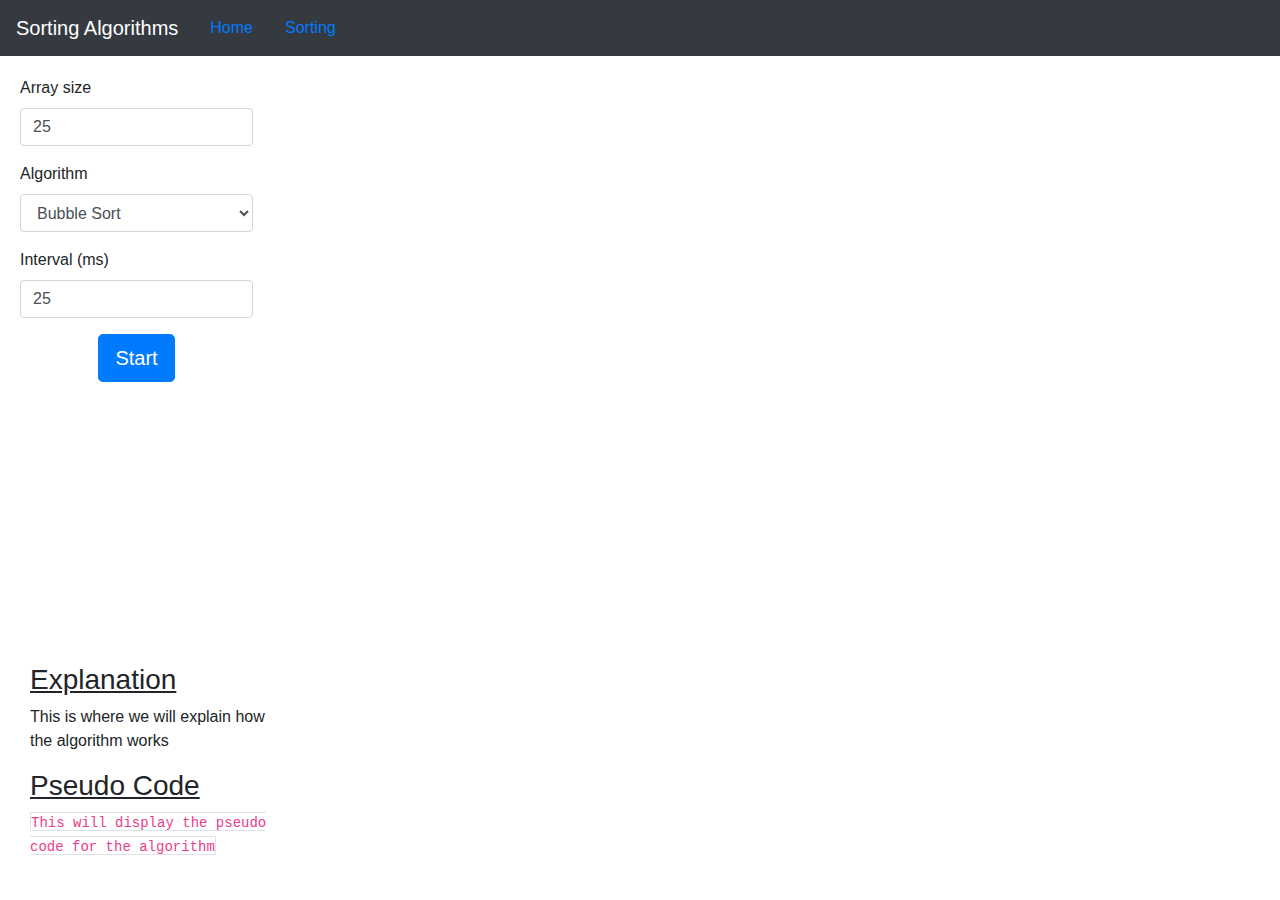
==== sorting.html @ 85674596 "Added new homepage." ====
<!DOCTYPE html>
    <head>
        <title> Sorting Algorithms </title>
        <script src="js/lib/jquery-3.4.1.min.js"></script>
        <script src="js/lib/bootstrap.min.js"> </script>
        <script src='js/sort.js'></script>
        <link href="css/lib/bootstrap.min.css" rel="stylesheet">
        <link href="css/style.css" rel="stylesheet">
        <style>
        </style>
    </head>
    <body>
         <div class='nav-justified'>
            <nav class="navbar  navbar-expand-lg navbar-dark bg-dark">
                <span class="navbar-brand mb-0 h1">Sorting Algorithms</span>
                <a class="nav-link" href="index.html">Home</a>
                <a class="nav-link" href="sorting.html">Sorting <span class="sr-only">(current)</span></a>
                </nav>  
            </nav>
        </div>
        <div class='container-fluid' id='sortPage'>
            <div class='row'>
                <!-- Left side panel-->
                <div class='col-xs-3' id='sidebar' style="padding: 20px;">
                    <div class='form-group'>
                        <label for='#arrSize'>Array size</label>
                        <input id='arrSize' class='form-control' type='number' value="25"/>
                    </div>
                    <div class="form-group">
                        <label for='#algoSelect'>Algorithm</label>
                        <select class='form-control'id='algoSelect'>    
                            <option value='bubble'>Bubble Sort</option>
                            <option value='selection'>Selection Sort</option>
                            <option value='insertion'>Insertion Sort</option>
                            <option value='merge'>Merge Sort</option>
                            <!-- <option value='quick'>Quick Sort</option> -->
                            <!-- <option value='heap'>Heap Sort</option> -->
                        </select>
                    </div>
                    <div class='form-group'>
                            <label for='#interval'>Interval (ms)</label>
                            <input id='interval' class='form-control' type='number' value="25"/>
                          </div>
                    <div class='text-center'>
                        <button class='btn btn-lg btn-primary' id='start'>Start</button>
                    </div>
                </div>
                <!-- Canvas-->
                <div class='col-xs-9' id='canvas-div'>
                        <canvas width="800px" height="600px" id="main-canvas">
                </div>
                <!-- Right sidebar -->
                <div class='col-sm-3' id='explanation'  style="width:800px">
                    <div class='container-fluid'>
                        <h3 style="text-decoration: underline;">Explanation</h3>
                        <p id='explanationPara'> This is where we will explain how the algorithm works</p>
                    </div>
                    <div class='container' id='code'>
                            <h3 style="text-decoration: underline;">Pseudo Code</h3>
                        <span class='border'>
                            <code id='codeSnippet'>This will display the pseudo code for the algorithm</code> 
                        </span>
                    </div>
            </div>
        </div>

        <script> 
        $(function(){
            var mainArr = null;
            $('#start').click(function(){
                if(mainArr !== null ) mainArr.stop();
                var arrSize = parseInt($('#arrSize').val());
                var interval = parseInt($('#interval').val());
                var alg =  $('#algoSelect').val();
                var sortFunction = sort.getAlgo(alg);
                var arr = [];
                for(var i = 0; i < arrSize; i++){
                    arr.push(Math.random()); 
                }
                var canvas = document.getElementById('main-canvas')
                var explain = sort.getExplaination(alg);
                $('#explanationPara').text(explain);
                var code = sort.getCode(alg);
                $('#codeSnippet').text(code);
                mainArr = new sort.animateArr(arr, canvas, interval);
                sortFunction(mainArr);
            });
        });
        </script>
    </body>
</html>
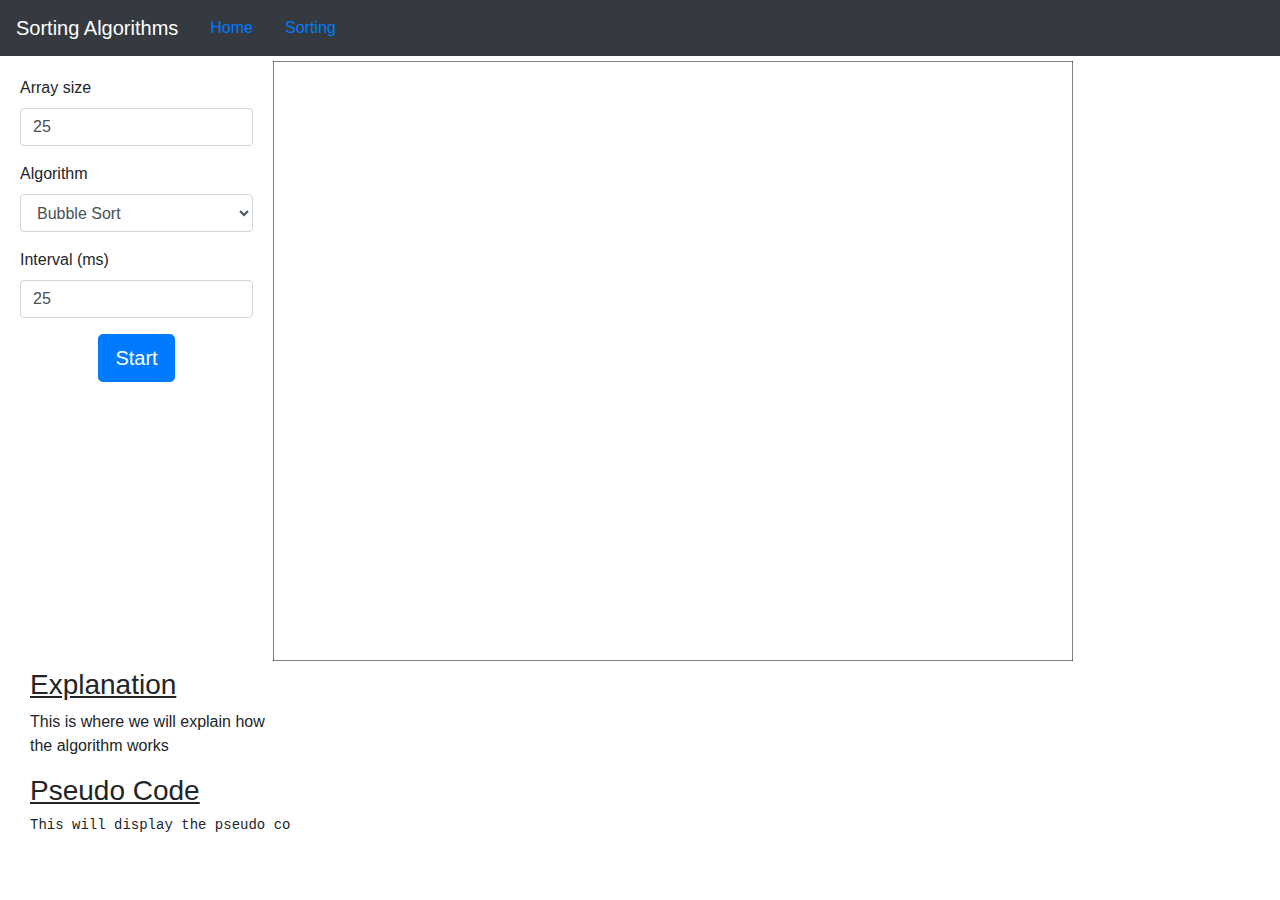
==== commit c51a094f: "Added pseudo code for selection, insertion, and merge sort." ====
--- a/sorting.html
+++ b/sorting.html
@@ -47,7 +47,7 @@
                 </div>
                 <!-- Canvas-->
                 <div class='col-xs-9' id='canvas-div'>
-                        <canvas width="800px" height="600px" id="main-canvas">
+                        <canvas width="800px" height="600px" id="main-canvas" style="padding-top: 5px;">
                 </div>
                 <!-- Right sidebar -->
                 <div class='col-sm-3' id='explanation'  style="width:800px">
@@ -57,15 +57,15 @@
                     </div>
                     <div class='container' id='code'>
                             <h3 style="text-decoration: underline;">Pseudo Code</h3>
-                        <span class='border'>
-                            <code id='codeSnippet'>This will display the pseudo code for the algorithm</code> 
-                        </span>
+                            <pre id='codeSnippet'>This will display the pseudo code for the algorithm</pre> 
                     </div>
             </div>
         </div>
 
         <script> 
         $(function(){
+            var canvas = document.getElementById('main-canvas')
+            sort.drawBorder(canvas);
             var mainArr = null;
             $('#start').click(function(){
                 if(mainArr !== null ) mainArr.stop();
@@ -77,7 +77,7 @@
                 for(var i = 0; i < arrSize; i++){
                     arr.push(Math.random()); 
                 }
-                var canvas = document.getElementById('main-canvas')
+           
                 var explain = sort.getExplaination(alg);
                 $('#explanationPara').text(explain);
                 var code = sort.getCode(alg);
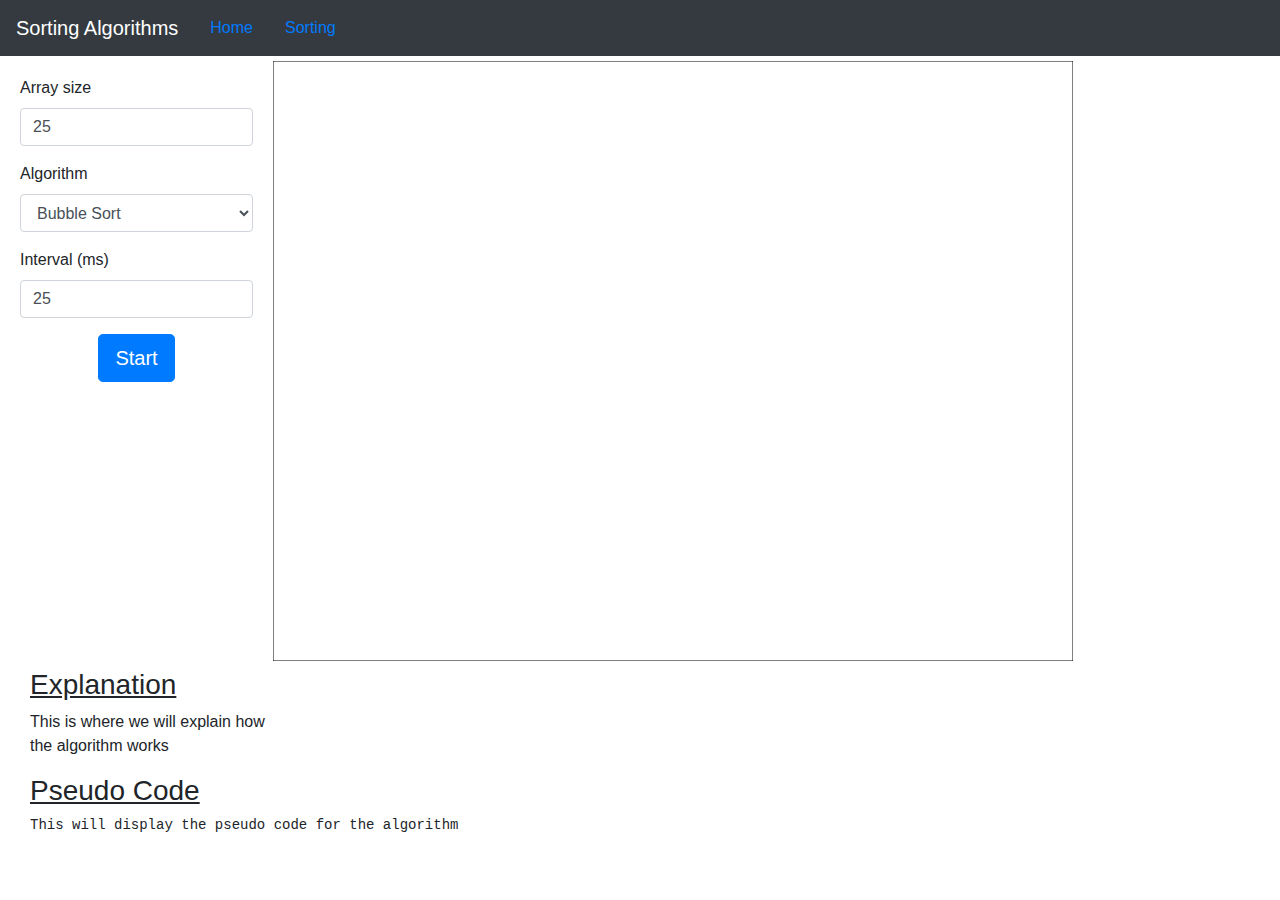
==== commit cf6ef829: "Added a timer." ====
--- a/sorting.html
+++ b/sorting.html
@@ -44,18 +44,20 @@
                     <div class='text-center'>
                         <button class='btn btn-lg btn-primary' id='start'>Start</button>
                     </div>
+                    <p id="timer" style="padding: 5px"> </p>
                 </div>
                 <!-- Canvas-->
                 <div class='col-xs-9' id='canvas-div'>
-                        <canvas width="800px" height="600px" id="main-canvas" style="padding-top: 5px;">
+                    <canvas width="800px" height="600px" id="main-canvas" style="padding-top: 5px;">
                 </div>
                 <!-- Right sidebar -->
                 <div class='col-sm-3' id='explanation'  style="width:800px">
                     <div class='container-fluid'>
+                           
                         <h3 style="text-decoration: underline;">Explanation</h3>
                         <p id='explanationPara'> This is where we will explain how the algorithm works</p>
                     </div>
-                    <div class='container' id='code'>
+                    <div class='container' id='code' style="width:800px">
                             <h3 style="text-decoration: underline;">Pseudo Code</h3>
                             <pre id='codeSnippet'>This will display the pseudo code for the algorithm</pre> 
                     </div>
@@ -64,27 +66,36 @@
 
         <script> 
         $(function(){
-            var canvas = document.getElementById('main-canvas')
+            let canvas = document.getElementById('main-canvas')
             sort.drawBorder(canvas);
-            var mainArr = null;
+            let mainArr = null;
             $('#start').click(function(){
                 if(mainArr !== null ) mainArr.stop();
-                var arrSize = parseInt($('#arrSize').val());
-                var interval = parseInt($('#interval').val());
-                var alg =  $('#algoSelect').val();
-                var sortFunction = sort.getAlgo(alg);
-                var arr = [];
-                for(var i = 0; i < arrSize; i++){
+                let arrSize = parseInt($('#arrSize').val());
+                let interval = parseInt($('#interval').val());
+                let alg =  $('#algoSelect').val();
+                let sortFunction = sort.getAlgo(alg);
+                let arr = [];
+                for(let i = 0; i < arrSize; i++){
                     arr.push(Math.random()); 
                 }
-           
-                var explain = sort.getExplaination(alg);
+                let explain = sort.getExplaination(alg);
                 $('#explanationPara').text(explain);
-                var code = sort.getCode(alg);
+                let code = sort.getCode(alg);
                 $('#codeSnippet').text(code);
                 mainArr = new sort.animateArr(arr, canvas, interval);
                 sortFunction(mainArr);
+                let timing = setInterval(timer, interval);
             });
+            function timer(){
+                let timer = document.getElementById('timer');
+                let time = sort.getTime();
+                time = time / 1000
+                $('#timer').text("Timer: " + time + "\t s");
+                if(sort.getStillTiming() === false){
+                    $('#timer').css('color', '#008000');
+                }
+            }
         });
         </script>
     </body>
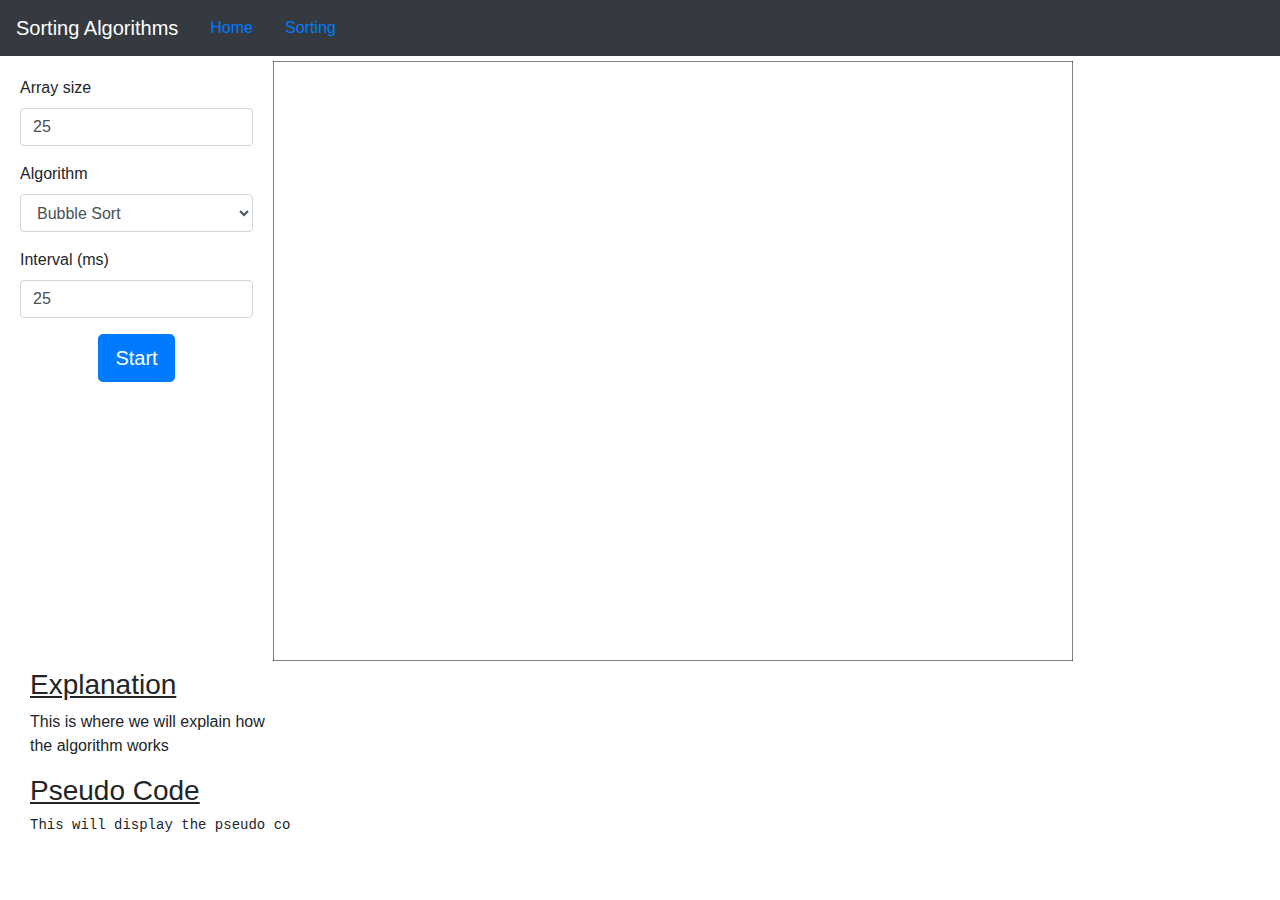
==== commit 52456dad: "Refactored code into buttons.js and style.css." ====
--- a/sorting.html
+++ b/sorting.html
@@ -21,7 +21,7 @@
         <div class='container-fluid' id='sortPage'>
             <div class='row'>
                 <!-- Left side panel-->
-                <div class='col-xs-3' id='sidebar' style="padding: 20px;">
+                <div class='col-xs-3' id='sidebar'>
                     <div class='form-group'>
                         <label for='#arrSize'>Array size</label>
                         <input id='arrSize' class='form-control' type='number' value="25"/>
@@ -48,55 +48,21 @@
                 </div>
                 <!-- Canvas-->
                 <div class='col-xs-9' id='canvas-div'>
-                    <canvas width="800px" height="600px" id="main-canvas" style="padding-top: 5px;">
+                    <canvas width="800px" height="600px" id="main-canvas">
                 </div>
                 <!-- Right sidebar -->
-                <div class='col-sm-3' id='explanation'  style="width:800px">
+                <div class='col-sm-3' id='explanation'  >
                     <div class='container-fluid'>
                            
                         <h3 style="text-decoration: underline;">Explanation</h3>
                         <p id='explanationPara'> This is where we will explain how the algorithm works</p>
                     </div>
-                    <div class='container' id='code' style="width:800px">
-                            <h3 style="text-decoration: underline;">Pseudo Code</h3>
+                    <div class='container' id='code'>
+                            <h3 id='psuedoTitle'>Pseudo Code</h3>
                             <pre id='codeSnippet'>This will display the pseudo code for the algorithm</pre> 
                     </div>
             </div>
         </div>
-
-        <script> 
-        $(function(){
-            let canvas = document.getElementById('main-canvas')
-            sort.drawBorder(canvas);
-            let mainArr = null;
-            $('#start').click(function(){
-                if(mainArr !== null ) mainArr.stop();
-                let arrSize = parseInt($('#arrSize').val());
-                let interval = parseInt($('#interval').val());
-                let alg =  $('#algoSelect').val();
-                let sortFunction = sort.getAlgo(alg);
-                let arr = [];
-                for(let i = 0; i < arrSize; i++){
-                    arr.push(Math.random()); 
-                }
-                let explain = sort.getExplaination(alg);
-                $('#explanationPara').text(explain);
-                let code = sort.getCode(alg);
-                $('#codeSnippet').text(code);
-                mainArr = new sort.animateArr(arr, canvas, interval);
-                sortFunction(mainArr);
-                let timing = setInterval(timer, interval);
-            });
-            function timer(){
-                let timer = document.getElementById('timer');
-                let time = sort.getTime();
-                time = time / 1000
-                $('#timer').text("Timer: " + time + "\t s");
-                if(sort.getStillTiming() === false){
-                    $('#timer').css('color', '#008000');
-                }
-            }
-        });
-        </script>
+        <script src="js/buttons.js"> </script>
     </body>
 </html>--- a/css/style.css
+++ b/css/style.css
@@ -0,0 +1,15 @@
+#sidebar {
+  padding: 20px;
+}
+
+#explanation {
+  width: 800px;
+}
+
+#psuedoTitle {
+  text-decoration: underline;
+}
+
+#main-canvas {
+  padding-top: 5px;
+}
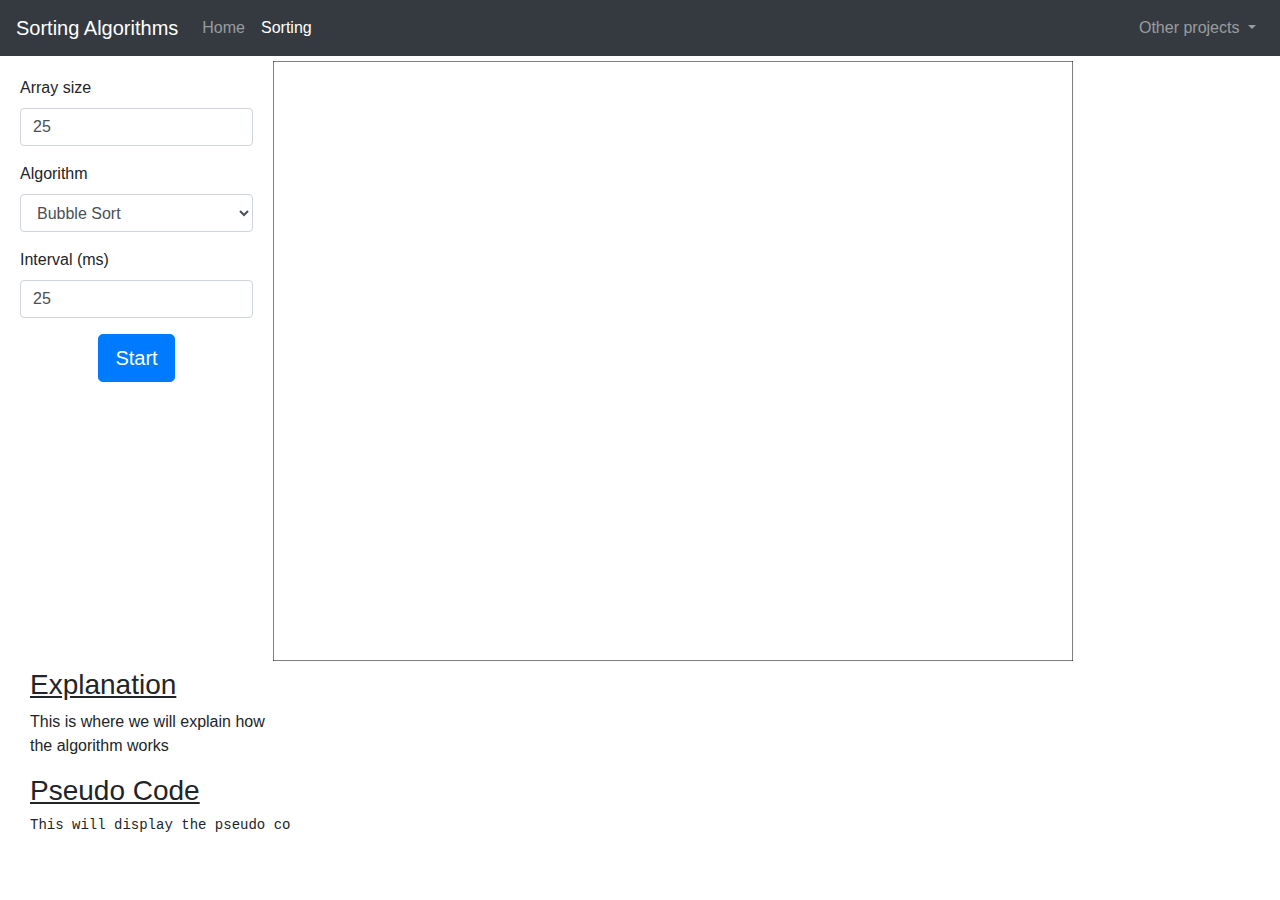
==== commit 442c3c52: "Updated nav bar." ====
--- a/sorting.html
+++ b/sorting.html
@@ -10,12 +10,27 @@
         </style>
     </head>
     <body>
-         <div class='nav-justified'>
-            <nav class="navbar  navbar-expand-lg navbar-dark bg-dark">
-                <span class="navbar-brand mb-0 h1">Sorting Algorithms</span>
-                <a class="nav-link" href="index.html">Home</a>
-                <a class="nav-link" href="sorting.html">Sorting <span class="sr-only">(current)</span></a>
-                </nav>  
+        <div class='nav-justified'>
+            <nav class="navbar navbar-expand-lg navbar-dark bg-dark">
+                <ul class="navbar-nav mr-auto">
+                    <span class="navbar-brand mb-0 h1">Sorting Algorithms</span>
+                    <li class="nav-item">
+                            <a class="nav-link" href="index.html">Home <span class="sr-only">(current)</span></a>
+                    </li>
+                    <li class="nav-item active">
+                        <a class="nav-link" href="sorting.html">Sorting</a>
+                    </li>
+                </ul>
+                <ul class="navbar-nav ml-auto">
+                    <li class="nav-item dropdown">
+                        <a class="nav-link dropdown-toggle" href="#" id="navbarDropdownMenuLink" role="button" data-toggle="dropdown" aria-haspopup="true" aria-expanded="false">
+                                    Other projects
+                        </a>
+                        <div class="dropdown-menu" aria-labelledby="navbarDropdownMenuLink">
+                            <a class="dropdown-item" href="https://hodgint.github.io/PathfindingDemo/index.html">Pathfinding</a>
+                        </div>
+                    </li>
+                </ul>
             </nav>
         </div>
         <div class='container-fluid' id='sortPage'>
